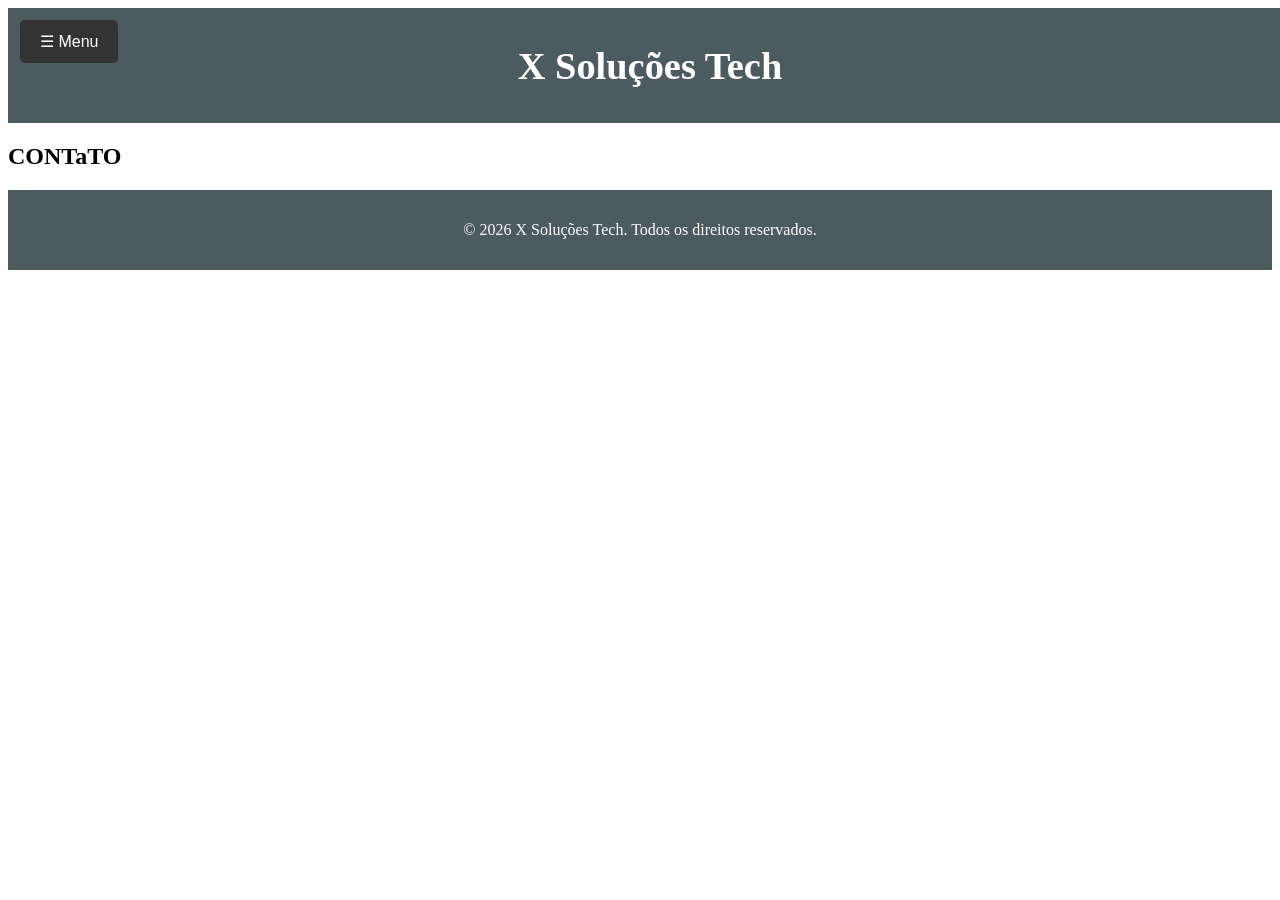
==== contato.html @ 8d95fbca "Add files via upload" ====
<!DOCTYPE html>
<html lang="pt-br">
<head>
<script src="script.js" defer></script>
    <meta charset="UTF-8">
    <meta name="viewport" content="width=device-width, initial-scale=1.0">
    <title>Empresa - X Soluções Tech</title>
    <link rel="stylesheet" href="styles.css">
</head>
<body>
    <button id="botaoMenu" type="button">☰ Menu</button>

<div id="lateral">
    <div id="menu">
        <a href="index.html">Home</a>
        <a href="empresa.html">Empresa</a>
        <a href="servicos.html">Serviços</a>
        <a href="contato.html">Contato</a>
    </div>
</div>

    <header>
        <h1>X Soluções Tech</h1>
    </header>

    <main>
        <h2>CONTaTO</h2>
        
    </main>

    <footer>
        <p>&copy; 2026 X Soluções Tech. Todos os direitos reservados.</p>
    </footer>

</body>
</html>
---- styles.css ----
/* cabeçalho */
header { 
  background-color: rgb(76, 91, 95);
  color: white;
  padding: 10px;
  text-align: center;
  font-size: 120%;
  margin: 0;
  width: 100%;
}
/* Configarações logotipo */
.logo-titulo {
  display: flex;
  align-items: center;
  justify-content: center;
  gap: 10px

}
.logo-titutlo img {
  width:100px;
  height: auto;
  object-fit: contain;
}
.logo-titulo h1 {
  font-size: 50px;
  margin: 0;
  color: rgb(36, 32, 32);
}
/* RICHARDS */
/* Menu oculto inicialmente */
#lateral {
    display: none;
}

/* Menu visível quando ativado */
#lateral.ativo {
    display: block;
}

/* Aparência dos links */
#menu a {
    display: block;
    padding: 12px;
    text-decoration: none;
    color: white;
    background-color: #333;
}

/* Botão do menu */
#botaoMenu {
    background-color: #333;
    color: white;
    padding: 12px 20px;
    border: none;
    cursor: pointer;
    font-size: 16px;
}
#botaoMenu {
    position: fixed;
    top: 20px;
    left: 20px;
    z-index: 1001;

    background-color: #333;
    color: white;
    padding: 12px 20px;
    border: none;
    border-radius: 5px;
    cursor: pointer;
    font-size: 16px;
}

/* Menu lateral */
#lateral {
    display: none;
    position: fixed;
    top: 0;
    left: 0;
    width: 250px;
    height: 100vh;
    background-color: #222;
    padding-top: 75px;
    box-sizing: border-box;
    z-index: 1000;
}

/* Mostrar quando clicar */
#lateral.ativo {
    display: block;
}

/* Links do menu */
#menu a {
    display: block;
    color: white;
    padding: 15px 20px;
    text-decoration: none;
}

#menu a:hover {
    background-color: #444;
}
/* caixas - JOSÉ RUAN */
#elevador {
  width: 350px;
  padding: 20px;
  margin: 12px;
  border: 5px solid #000000;
  border-radius: 15px;     
  background-color: rgb(76, 91, 95);
  text-align: center;
}

/* 2. Estilizando a imagem para ela respeitar os limites da caixa */
#elevador .elevadores {
  width: 100%;          /* A imagem ocupa toda a largura útil da caixa */
  height: 200px;        /* Altura fixa para manter um padrão */
  border-radius: 10px;  /* Arredonda os cantos da foto */
  margin-bottom: 15px;  /* Cria um espaço entre a imagem e o texto */
}

/* 3. Estilizando o texto para destacar no fundo escuro */
#elevador h3 {
  color: white;       
}
#elevador .btn-saiba-mais{
  display: block;
  background-color: white;
  color:black;
  text-decoration: none;
  padding: 12px;
  border-radius: 10px;
}
/* rodapé */
footer{
  clear: both;
  background-color: rgb(76, 91, 95);
  color: white;
  text-align: center;
  padding: 15px 0;
}
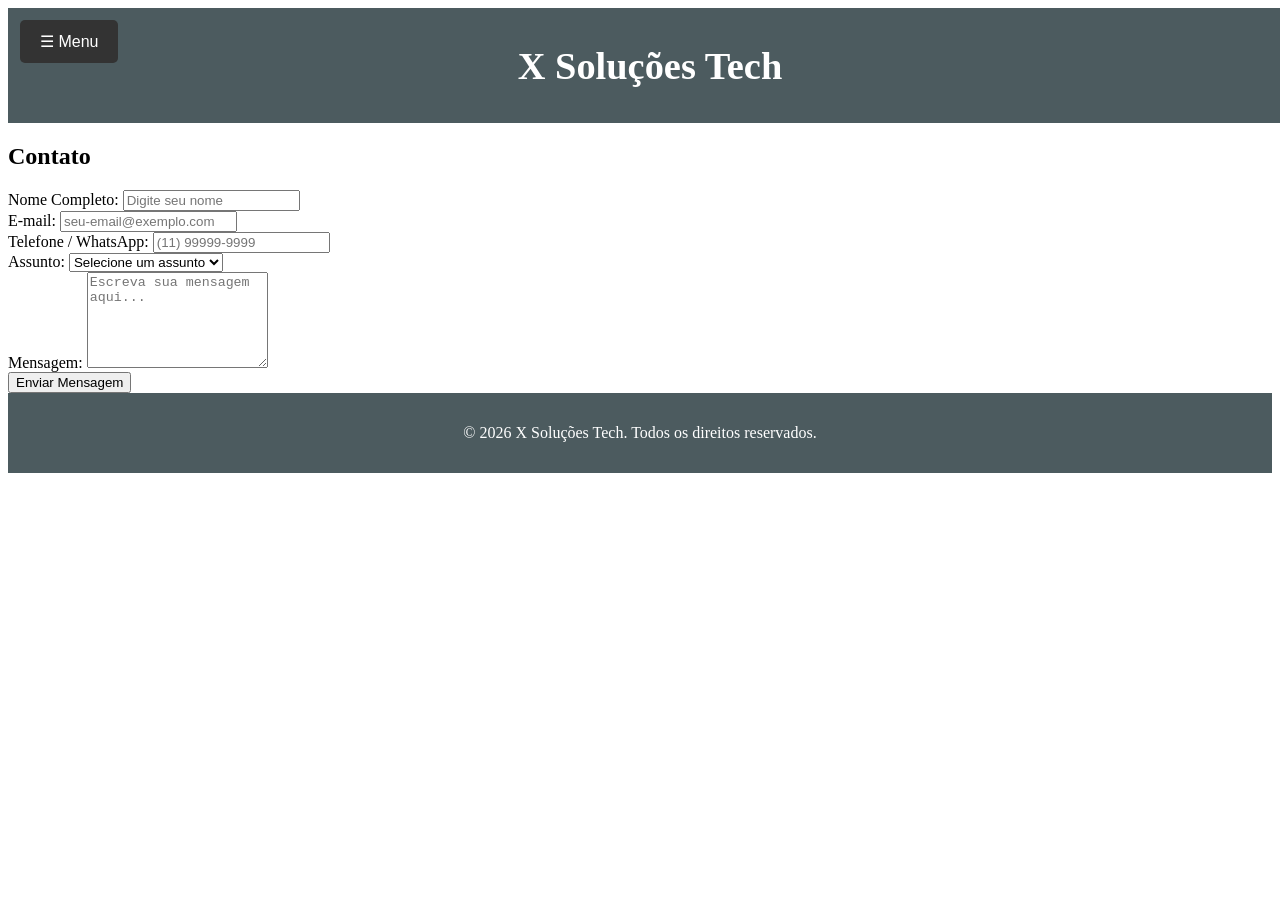
==== commit 8a971aea: "Add contact form to contato.html Updated the contact page to include a contact form with fields for " ====
--- a/contato.html
+++ b/contato.html
@@ -1,36 +1,66 @@
 <!DOCTYPE html>
 <html lang="pt-br">
 <head>
-<script src="script.js" defer></script>
+    <script src="script.js" defer></script>
     <meta charset="UTF-8">
     <meta name="viewport" content="width=device-width, initial-scale=1.0">
-    <title>Empresa - X Soluções Tech</title>
+    <title>Contato - X Soluções Tech</title>
     <link rel="stylesheet" href="styles.css">
 </head>
 <body>
     <button id="botaoMenu" type="button">☰ Menu</button>
-
-<div id="lateral">
-    <div id="menu">
-        <a href="index.html">Home</a>
-        <a href="empresa.html">Empresa</a>
-        <a href="servicos.html">Serviços</a>
-        <a href="contato.html">Contato</a>
+    <div id="lateral">
+        <div id="menu">
+            <a href="index.html">Home</a>
+            <a href="empresa.html">Empresa</a>
+            <a href="servicos.html">Serviços</a>
+            <a href="contato.html">Contato</a>
+        </div>
     </div>
-</div>
-
     <header>
         <h1>X Soluções Tech</h1>
     </header>
+    <main>
+        <h2>Contato</h2>
+        
+        <!-- Formulário de Contato -->
+        <form action="#" method="POST" class="form-contato">
+            <div class="campo-grupo">
+                <label for="nome">Nome Completo:</label>
+                <input type="text" id="nome" name="nome" placeholder="Digite seu nome" required>
+            </div>
 
-    <main>
-        <h2>CONTaTO</h2>
-        
+            <div class="campo-grupo">
+                <label for="email">E-mail:</label>
+                <input type="email" id="email" name="email" placeholder="seu-email@exemplo.com" required>
+            </div>
+
+            <div class="campo-grupo">
+                <label for="telefone">Telefone / WhatsApp:</label>
+                <input type="tel" id="telefone" name="telefone" placeholder="(11) 99999-9999">
+            </div>
+
+            <div class="campo-grupo">
+                <label for="assunto">Assunto:</label>
+                <select id="assunto" name="assunto" required>
+                    <option value="" disabled selected>Selecione um assunto</option>
+                    <option value="orcamento">Solicitar Orçamento</option>
+                    <option value="suporte">Suporte Técnico</option>
+                    <option value="duvidas">Dúvidas Gerais</option>
+                    <option value="parceria">Parcerias</option>
+                </select>
+            </div>
+
+            <div class="campo-grupo">
+                <label for="mensagem">Mensagem:</label>
+                <textarea id="mensagem" name="mensagem" rows="6" placeholder="Escreva sua mensagem aqui..." required></textarea>
+            </div>
+
+            <button type="submit" class="btn-enviar">Enviar Mensagem</button>
+        </form>
     </main>
-
     <footer>
         <p>&copy; 2026 X Soluções Tech. Todos os direitos reservados.</p>
     </footer>
-
 </body>
-</html>+</html>
--- a/styles.css
+++ b/styles.css
@@ -101,7 +101,13 @@
     background-color: #444;
 }
 /* caixas - JOSÉ RUAN */
-#elevador {
+#boxs {
+  display: grid;             /* grid = criar layouts*/
+  grid-template-columns: repeat(3, 1fr); /* Cria 3 colunas de tamanhos iguais */
+  gap: 50px;                /* Espaço entre as caixas */
+  justify-content: center;   
+}
+#caixas {
   width: 350px;
   padding: 20px;
   margin: 12px;
@@ -111,25 +117,56 @@
   text-align: center;
 }
 
-/* 2. Estilizando a imagem para ela respeitar os limites da caixa */
-#elevador .elevadores {
-  width: 100%;          /* A imagem ocupa toda a largura útil da caixa */
-  height: 200px;        /* Altura fixa para manter um padrão */
+/* IMAGENS */
+#caixas .elevadores, .sumid, .sluz, .portaria {
+  width: 100%;          /* A imagem ocupa toda largura da caixa */
+  height: 200px;        /* Altura */
   border-radius: 10px;  /* Arredonda os cantos da foto */
-  margin-bottom: 15px;  /* Cria um espaço entre a imagem e o texto */
+  margin-bottom: 15px;  /* Espaço entre a imagem e o texto */
 }
-
-/* 3. Estilizando o texto para destacar no fundo escuro */
-#elevador h3 {
+#caixas h2{
   color: white;       
 }
-#elevador .btn-saiba-mais{
+#caixas p{
+ color: rgb(127, 187, 217);   
+}
+#caixas .btn-saiba-mais {
   display: block;
-  background-color: white;
-  color:black;
+  background-color: rgb(127, 187, 217);
+  color: white;
   text-decoration: none;
   padding: 12px;
   border-radius: 10px;
+}
+#caixas .btn-saiba-mais:hover{
+background-color:  rgb(8, 43, 60);
+}
+/* CONFIGURAÇÕES BOTÃO ORÇAMENTO */
+.btn-orcamento {
+background-color:#fa0606;
+color: white;
+padding: 20px;
+font-size: 16px;           
+font-weight: 600;
+border-radius: 20px;
+position: fixed;
+bottom: 20px;   /* Distância da borda inferior da tela */
+right: 25px;    /* Distância da borda lateral direita da tela */
+}
+.btn-orcamento:hover{
+background-color:#660202;
+}
+/* ALISSON GBR */
+.elevadorfoto {
+    width: 350px;
+    height: 250px;
+    object-fit: cover;
+    float: left;
+    margin-right: 25px;
+}
+.elevadortxt p {
+    font-size: 18px;
+    text-align: left;
 }
 /* rodapé */
 footer{
@@ -139,5 +176,3 @@
   text-align: center;
   padding: 15px 0;
 }
-
-
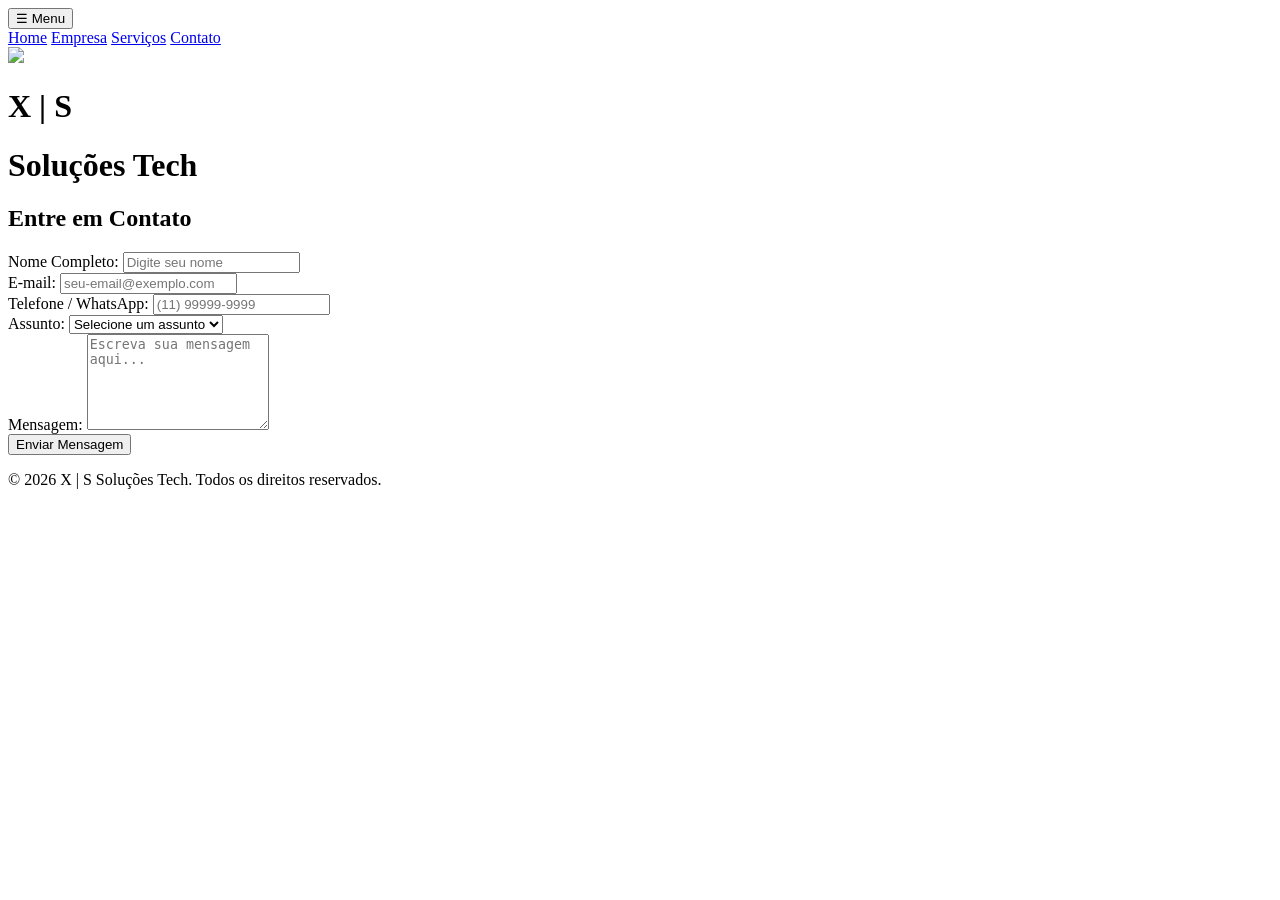
==== commit 4082aa85: "Add files via upload" ====
--- a/contato.html
+++ b/contato.html
@@ -1,66 +1,72 @@
 <!DOCTYPE html>
 <html lang="pt-br">
+
 <head>
-    <script src="script.js" defer></script>
-    <meta charset="UTF-8">
-    <meta name="viewport" content="width=device-width, initial-scale=1.0">
-    <title>Contato - X Soluções Tech</title>
-    <link rel="stylesheet" href="styles.css">
+  <meta charset="UTF-8">
+  <meta name="viewport" content="width=device-width, initial-scale=1.0">
+  <title>X | S - Contato</title>
+  <link rel="stylesheet" href="css/style.css">
+  <script src="js/script.js" defer></script>
 </head>
 <body>
-    <button id="botaoMenu" type="button">☰ Menu</button>
-    <div id="lateral">
-        <div id="menu">
-            <a href="index.html">Home</a>
-            <a href="empresa.html">Empresa</a>
-            <a href="servicos.html">Serviços</a>
-            <a href="contato.html">Contato</a>
+  <button id="botaoMenu" type="button">☰ Menu</button>
+  <nav id="lateral">
+    <div id="menu">
+      <a href="index.html">Home</a>
+      <a href="empresa.html">Empresa</a>
+      <a href="servicos.html">Serviços</a>
+      <a href="contato.html">Contato</a>
+    </div>
+  </nav>
+  <header>
+    <div class="logo-titulo">
+      <img src=img\logo.jpeg>
+      <div class="titulos">
+        <h1>X | S</h1>
+        <h1>Soluções Tech</h1>
+      </div>
+    </div>
+  </header>
+  <main>
+    <section class="secao">
+      <h2>Entre em Contato</h2>
+      <form action="#" method="POST" class="form-contato">
+        <div class="campo-grupo">
+          <label for="nome">Nome Completo:</label>
+          <input type="text" id="nome" name="nome" placeholder="Digite seu nome" required>
         </div>
+        <div class="campo-grupo">
+          <label for="email">E-mail:</label>
+          <input type="email" id="email" name="email" placeholder="seu-email@exemplo.com" required>
+        </div>
+        <div class="campo-grupo">
+          <label for="telefone">Telefone / WhatsApp:</label>
+          <input type="tel" id="telefone" name="telefone" placeholder="(11) 99999-9999">
+        </div>
+        <div class="campo-grupo">
+          <label for="assunto">Assunto:</label>
+          <select id="assunto" name="assunto" required>
+            <option value="" disabled selected>Selecione um assunto</option>
+            <option value="orcamento">Solicitar Orçamento</option>
+            <option value="suporte">Suporte Técnico</option>
+            <option value="duvidas">Dúvidas Gerais</option>
+            <option value="parceria">Parcerias</option>
+          </select>
+        </div>
+        <div class="campo-grupo">
+          <label for="mensagem">Mensagem:</label>
+          <textarea id="mensagem" name="mensagem" rows="6" placeholder="Escreva sua mensagem aqui..."
+            required></textarea>
+        </div>
+        <button type="submit" class="btn-enviar">Enviar Mensagem</button>
+      </form>
+    </section>
+  </main>
+  <footer>
+    <div class="footer-conteudo">
+      <p>&copy; 2026 X | S Soluções Tech. Todos os direitos reservados.</p>
     </div>
-    <header>
-        <h1>X Soluções Tech</h1>
-    </header>
-    <main>
-        <h2>Contato</h2>
-        
-        <!-- Formulário de Contato -->
-        <form action="#" method="POST" class="form-contato">
-            <div class="campo-grupo">
-                <label for="nome">Nome Completo:</label>
-                <input type="text" id="nome" name="nome" placeholder="Digite seu nome" required>
-            </div>
+  </footer>
+</body>
 
-            <div class="campo-grupo">
-                <label for="email">E-mail:</label>
-                <input type="email" id="email" name="email" placeholder="seu-email@exemplo.com" required>
-            </div>
-
-            <div class="campo-grupo">
-                <label for="telefone">Telefone / WhatsApp:</label>
-                <input type="tel" id="telefone" name="telefone" placeholder="(11) 99999-9999">
-            </div>
-
-            <div class="campo-grupo">
-                <label for="assunto">Assunto:</label>
-                <select id="assunto" name="assunto" required>
-                    <option value="" disabled selected>Selecione um assunto</option>
-                    <option value="orcamento">Solicitar Orçamento</option>
-                    <option value="suporte">Suporte Técnico</option>
-                    <option value="duvidas">Dúvidas Gerais</option>
-                    <option value="parceria">Parcerias</option>
-                </select>
-            </div>
-
-            <div class="campo-grupo">
-                <label for="mensagem">Mensagem:</label>
-                <textarea id="mensagem" name="mensagem" rows="6" placeholder="Escreva sua mensagem aqui..." required></textarea>
-            </div>
-
-            <button type="submit" class="btn-enviar">Enviar Mensagem</button>
-        </form>
-    </main>
-    <footer>
-        <p>&copy; 2026 X Soluções Tech. Todos os direitos reservados.</p>
-    </footer>
-</body>
-</html>
+</html>
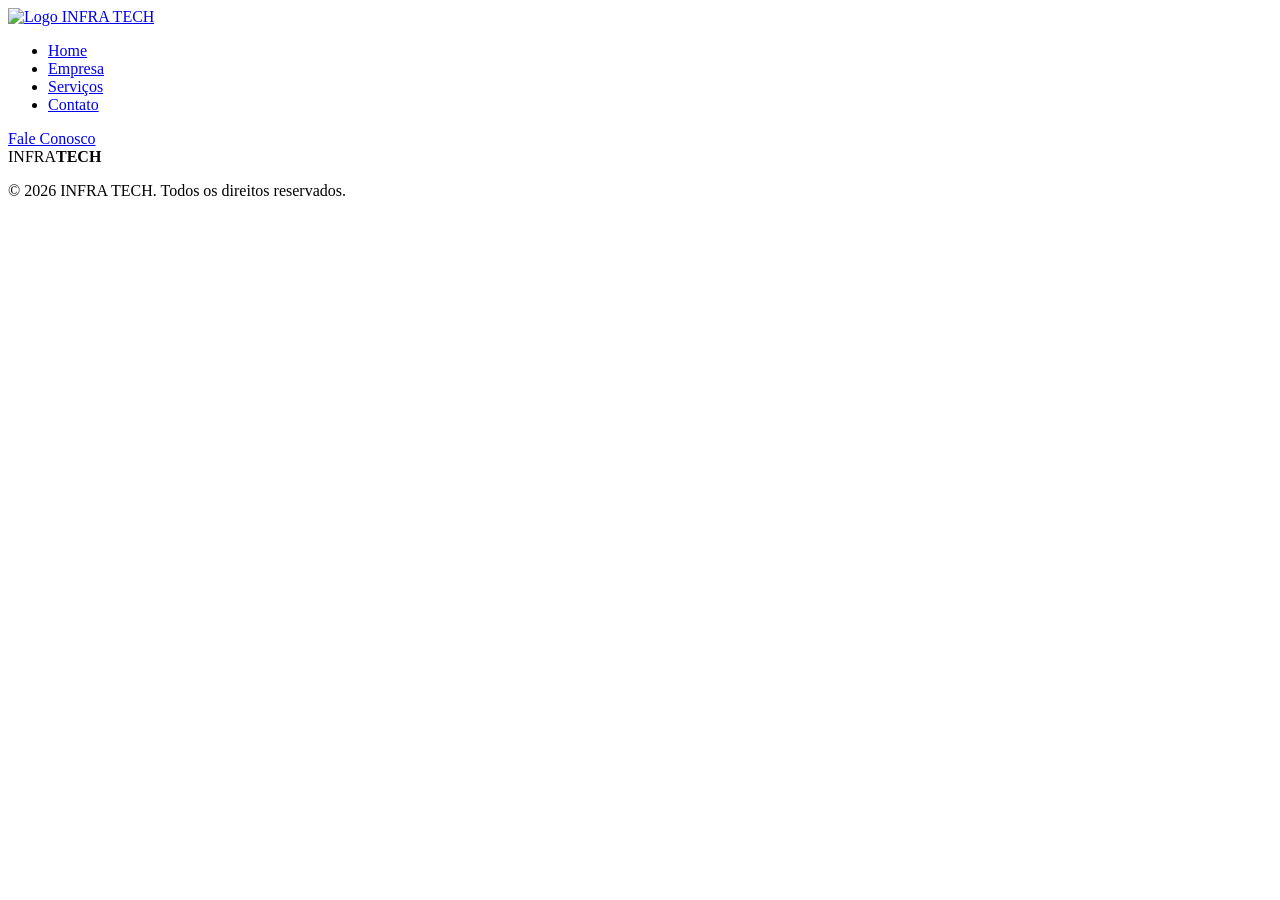
==== commit 64cd52ea: "Add files via upload" ====
--- a/contato.html
+++ b/contato.html
@@ -1,72 +1,43 @@
 <!DOCTYPE html>
 <html lang="pt-br">
-
 <head>
   <meta charset="UTF-8">
   <meta name="viewport" content="width=device-width, initial-scale=1.0">
-  <title>X | S - Contato</title>
+  <title>Home - INFRA TECH</title>
   <link rel="stylesheet" href="css/style.css">
-  <script src="js/script.js" defer></script>
 </head>
+
 <body>
-  <button id="botaoMenu" type="button">☰ Menu</button>
-  <nav id="lateral">
-    <div id="menu">
-      <a href="index.html">Home</a>
-      <a href="empresa.html">Empresa</a>
-      <a href="servicos.html">Serviços</a>
-      <a href="contato.html">Contato</a>
-    </div>
-  </nav>
-  <header>
-    <div class="logo-titulo">
-      <img src=img\logo.jpeg>
-      <div class="titulos">
-        <h1>X | S</h1>
-        <h1>Soluções Tech</h1>
+     <div class="nav-flutuante-wrapper">
+    <nav class="nav-flutuante">
+      <div class="nav-esquerda">
+        <a href="home.html" class="nav-logo-box">
+          <img src="img/logo.jpeg" alt="Logo INFRA TECH">
+        </a>
+        <ul class="nav-links-modelo">
+          <li><a href="home.html" class="ativo">Home</a></li>
+          <li><a href="empresa.html">Empresa</a></li>
+          <li><a href="servicos.html">Serviços</a></li>
+          <li><a href="contato.html">Contato</a></li>
+        </ul>
       </div>
-    </div>
-  </header>
-  <main>
-    <section class="secao">
-      <h2>Entre em Contato</h2>
-      <form action="#" method="POST" class="form-contato">
-        <div class="campo-grupo">
-          <label for="nome">Nome Completo:</label>
-          <input type="text" id="nome" name="nome" placeholder="Digite seu nome" required>
+      <div class="nav-direita">
+        <a href="contato.html" class="btn-pill-primario">Fale Conosco</a>
+      </div>
+    </nav>
+  </div>
+
+  <!-- Seção Hero Principal (Texto ajustado para Prédios, Condomínios e Comunidade) -->
+  <section class="hero-modelo">
+    <div class="hero-modelo-container hero-centralizado">
+      <div class="hero-coluna-texto">
+        <div class="tag-marca">
+          <span class="tag-leve">INFRA</span><strong>TECH</strong>
         </div>
-        <div class="campo-grupo">
-          <label for="email">E-mail:</label>
-          <input type="email" id="email" name="email" placeholder="seu-email@exemplo.com" required>
-        </div>
-        <div class="campo-grupo">
-          <label for="telefone">Telefone / WhatsApp:</label>
-          <input type="tel" id="telefone" name="telefone" placeholder="(11) 99999-9999">
-        </div>
-        <div class="campo-grupo">
-          <label for="assunto">Assunto:</label>
-          <select id="assunto" name="assunto" required>
-            <option value="" disabled selected>Selecione um assunto</option>
-            <option value="orcamento">Solicitar Orçamento</option>
-            <option value="suporte">Suporte Técnico</option>
-            <option value="duvidas">Dúvidas Gerais</option>
-            <option value="parceria">Parcerias</option>
-          </select>
-        </div>
-        <div class="campo-grupo">
-          <label for="mensagem">Mensagem:</label>
-          <textarea id="mensagem" name="mensagem" rows="6" placeholder="Escreva sua mensagem aqui..."
-            required></textarea>
-        </div>
-        <button type="submit" class="btn-enviar">Enviar Mensagem</button>
-      </form>
-    </section>
-  </main>
-  <footer>
+        
+        <footer>
     <div class="footer-conteudo">
-      <p>&copy; 2026 X | S Soluções Tech. Todos os direitos reservados.</p>
+      <p>&copy; 2026 INFRA TECH. Todos os direitos reservados.</p>
     </div>
   </footer>
 </body>
-
-</html>
